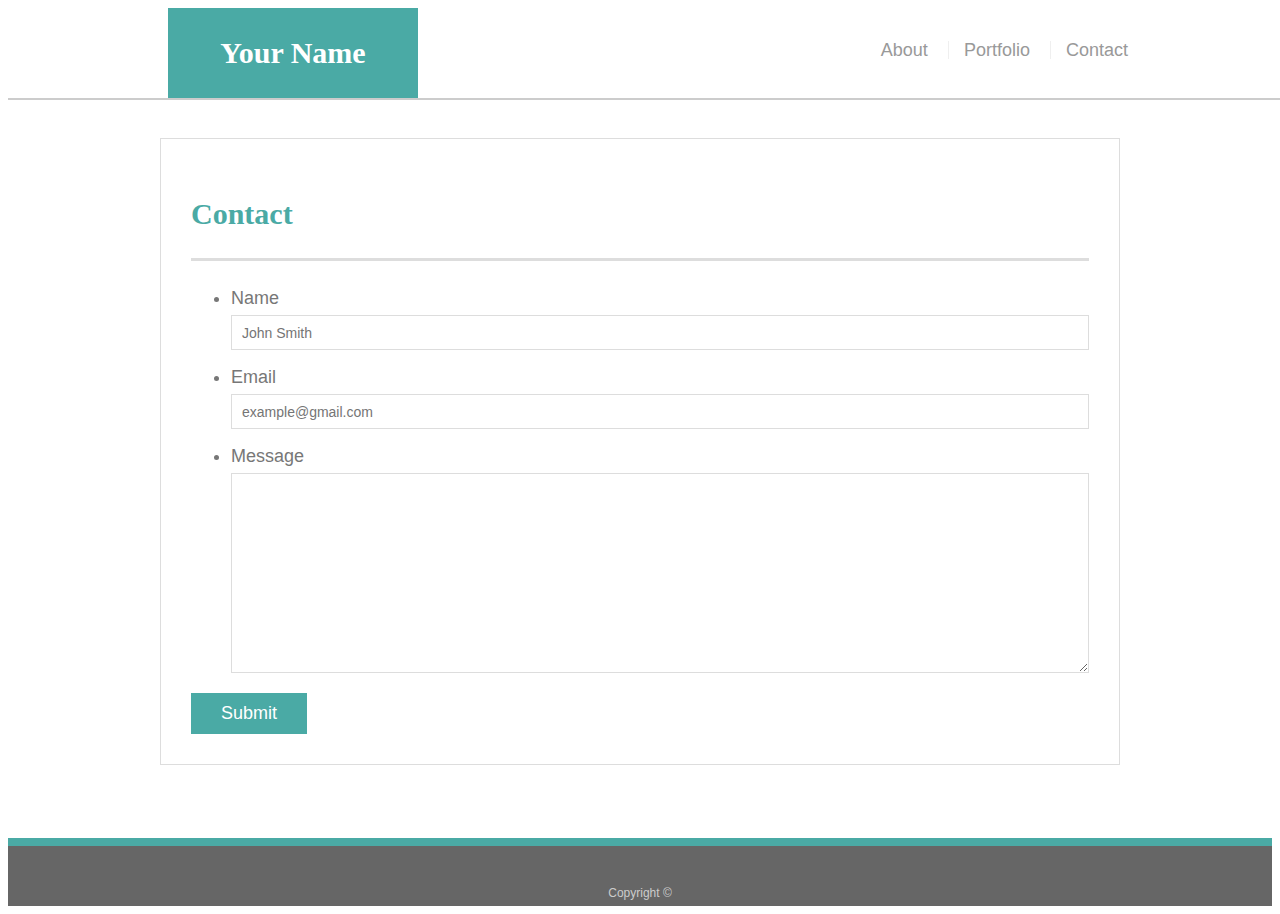
==== contact.html @ 148b2c2d "adding starter code form the git homework instructions for all files" ====
<!doctype html>
<html lang="en-us">

<head>
  <meta charset="UTF-8">
  <title>Contact | Your Name</title>
  <link rel="stylesheet" type="text/css" href="assets/css/style.css">
</head>

<body>

  <header id="masthead">
    <div class="container">
      <a href="index.html" id="logo">Your Name</a>
      <nav>
        <a href="index.html">About</a>
        <a href="portfolio.html">Portfolio</a>
        <a href="contact.html">Contact</a>
      </nav>
    </div>
  </header>

  <div id="main-container" class="container">
    <section class="main-section">
      <h1>Contact</h1>

      <form id="contact-form">
        <ul>
          <li>
            <label for="name">Name</label>
            <input type="text" id="name" name="name" placeholder="John Smith" required="required">
          </li>
          <li>
            <label for="email">Email</label>
            <input type="email" id="email" name="email" placeholder="example@gmail.com" required="required">
          </li>
          <li>
            <label for="message">Message</label>
            <textarea id="message" name="message" required="required"></textarea>
          </li>
        </ul>
        <input type="submit">
      </form>

    </section>

  </div>

  <footer>
    <div class="container">
      Copyright &copy; 
    </div>
  </footer>
</body>

</html>
---- assets/css/style.css ----
body {
    font-family: Arial, "Helvetica Neue", Helvetica, sans-serif;
    font-size: 18px;
    line-height: 34px;
    color: #777777;
    background: url("../images/concrete_seamless.png");
  }
  
  * {
    box-sizing: border-box;
  }
  
  /* general */
  
  .container {
    width: 100%;
    max-width: 960px;
    margin: 0 auto;
    clear: both;
  }
  
  h1,
  h2,
  h3,
  p {
    margin-bottom: 20px;
  }
  
  p:last-child {
    margin-bottom: 0;
  }
  
  h1,
  h2,
  h3 {
    font-family: Georgia, Times, "Times New Roman", serif;
    font-weight: 700;
    color: #4aaaa5;
  }
  
  h1 {
    padding-bottom: 20px;
    font-size: 30px;
    line-height: 49px;
    border-bottom: 3px solid #dddddd;
  }
  
  h2,
  h3 {
    font-size: 22px;
  }
  
  /* header */
  
  #masthead {
    position: fixed;
    z-index: 99;
    width: 100%;
    margin: 0 0 30px;
    overflow: auto;
    color: #ffffff;
    background: #ffffff;
    border-bottom: 2px solid #cccccc;
  }
  
  #logo {
    float: left;
    width: 250px;
    height: 90px;
    font-family: Georgia, Times, "Times New Roman", serif;
    font-size: 30px;
    font-weight: 700;
    line-height: 90px;
    color: #ffffff;
    text-align: center;
    text-decoration: none;
    background: #4aaaa5;
  }
  
  nav {
    float: right;
    margin-top: 25px;
  }
  
  nav a {
    display: inline-block;
    padding-left: 15px;
    margin-left: 15px;
    line-height: 18px;
    color: #999;
    text-decoration: none;
    border-left: 1px solid #efefef;
  }
  
  nav a:first-child {
    border-left: 0 none;
  }
  
  /* footer */
  
  footer {
    padding: 30px 0;
    clear: both;
    font-size: 12px;
    color: #ffffff;
    color: #cccccc;
    text-align: center;
    background: #666666;
    border-top: 8px solid #4aaaa5;
    height: 50px;
  }
  
  h3, h2 {
    padding-bottom: 20px;
    margin-bottom: 15px;
    line-height: 22px;
    border-bottom: 2px solid #eeeeee;
  }
  
  /* main */
  
  #main-container {
    padding-top: 130px;
    min-height: calc(100vh - 70px);
  }
  
  .main-section {
    float: left;
    width: 100%;
    max-width: 960px;
    padding: 30px;
    margin: 0 0 40px;
    background: #ffffff;
    border: 1px solid #dddddd;
  }
  
  /* portfolio page */
  
  .work {
    position: relative;
    float: left;
    width: 274px;
    margin: 20px 0 25px;
    overflow: auto;
  }
  
  .work:nth-child(even) {
    margin-right: 40px;
  }
  
  .work img {
    width: 100%;
    border: 0 none;
    opacity: 0.8;
  }
  
  .work h3 {
    position: absolute;
    bottom: 20px;
    width: 100%;
    padding: 15px;
    margin-bottom: 0;
    font-weight: 300;
    line-height: 30px;
    color: #ffffff;
    text-align: center;
    background: #4aaaa5;
    border-bottom: 0;
  }
  
  .auth-image {
    float: left;
    width: 200px;
    height: auto;
    margin-top: 10px;
    margin-right: 25px;
  }
  
  /* contact page */
  
  #contact-form ul {
    margin-bottom: 20px;
  }
  
  #contact-form li {
    margin-bottom: 10px;
  }
  
  label,
  input[type=text],
  input[type=email],
  textarea {
    display: block;
    width: 100%;
  }
  
  input[type=text],
  input[type=email],
  textarea {
    height: 35px;
    padding: 0 10px;
    font-size: 14px;
    border: 1px solid #dddddd;
  }
  
  textarea {
    height: 200px;
  }
  
  input[type=submit] {
    padding: 10px 30px;
    font-size: 18px;
    color: #ffffff;
    cursor: pointer;
    background: #4aaaa5;
    border: 0 none;
  }
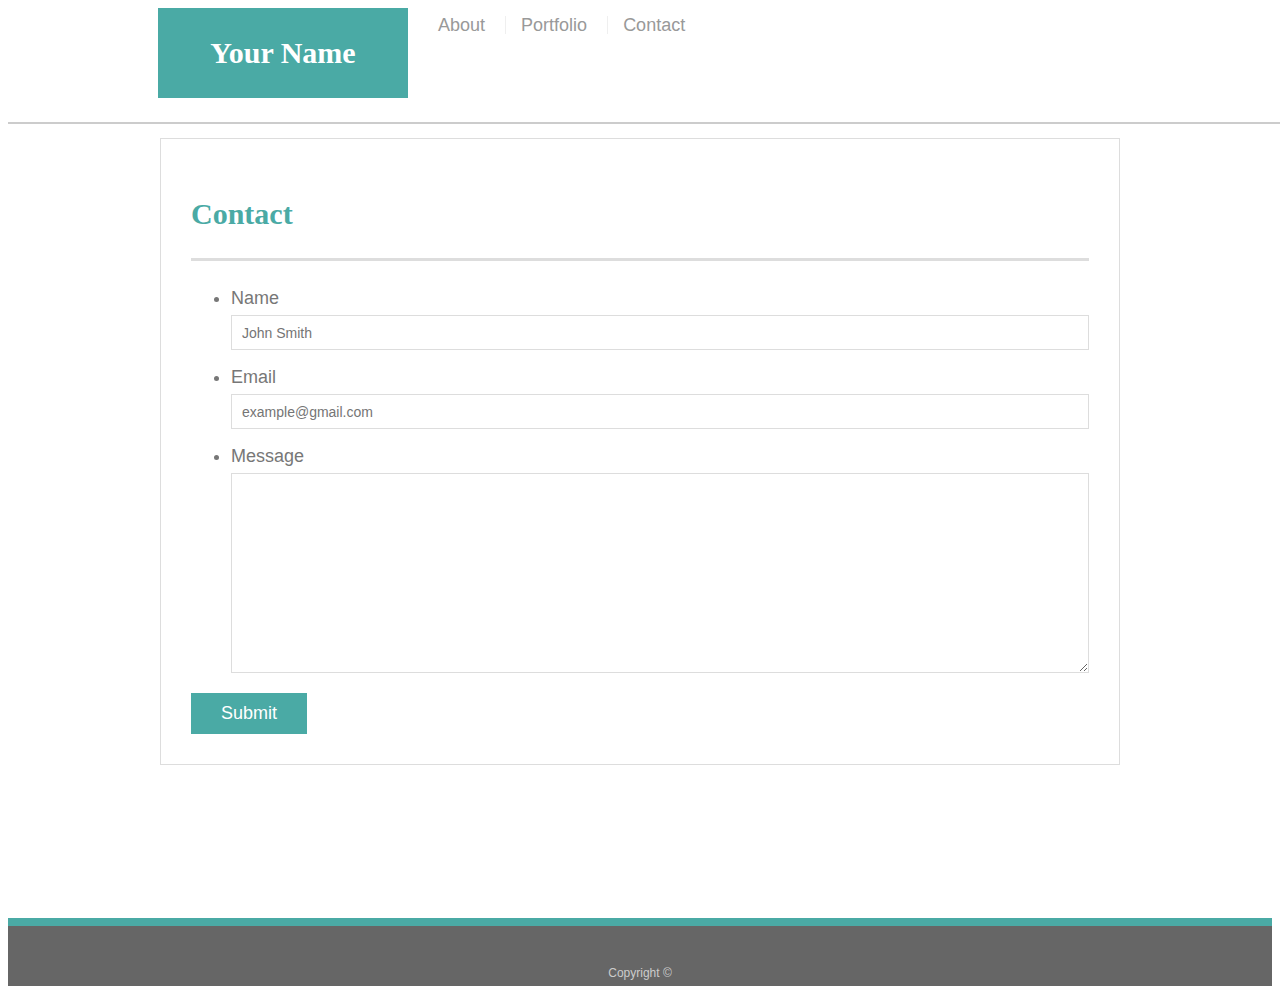
==== commit 29acba91: "adding changes to index html related media queries" ====
--- a/contact.html
+++ b/contact.html
@@ -2,8 +2,8 @@
 <html lang="en-us">
 
 <head>
-  <meta charset="UTF-8">
-  <title>Contact | Your Name</title>
+    <meta charset="UTF-8" name="viewport" 
+    content= "width=device-width, initial-scale=1.0">  <title>Contact | Your Name</title>
   <link rel="stylesheet" type="text/css" href="assets/css/style.css">
 </head>
 
--- a/assets/css/style.css
+++ b/assets/css/style.css
@@ -1,218 +1,254 @@
 body {
-    font-family: Arial, "Helvetica Neue", Helvetica, sans-serif;
-    font-size: 18px;
-    line-height: 34px;
-    color: #777777;
-    background: url("../images/concrete_seamless.png");
-  }
+  font-family: Arial, "Helvetica Neue", Helvetica, sans-serif;
+  font-size: 18px;
+  line-height: 34px;
+  color: #777777;
+  background: url("../images/concrete_seamless.png");
+}
+
+* {
+  box-sizing: border-box;
+}
+
+/* general */
+
+.container {
+  width: 100%;
+  max-width: 960px;
+  margin: 0 auto;
+  clear: both;
+}
+
+h1,
+h2,
+h3,
+p {
+  margin-bottom: 20px;
+}
+
+p:last-child {
+  margin-bottom: 0;
+}
+
+h1,
+h2,
+h3 {
+  font-family: Georgia, Times, "Times New Roman", serif;
+  font-weight: 700;
+  color: #4aaaa5;
+}
+
+h1 {
+  padding-bottom: 20px;
+  font-size: 30px;
+  line-height: 49px;
+  border-bottom: 3px solid #dddddd;
+}
+
+h2,
+h3 {
+  font-size: 22px;
+}
+
+/* header */
+
+#masthead {
+  position: fixed;
+  z-index: 99;
+  width: 100%;
+  margin: 0 0 30px;
+  overflow: auto;
+  color: #ffffff;
+  background: #ffffff;
+  border-bottom: 2px solid #cccccc;
+}
+
+#logo {
+  float: left;
+  width: 250px;
+  height: 90px;
+  font-family: Georgia, Times, "Times New Roman", serif;
+  font-size: 30px;
+  font-weight: 700;
+  line-height: 90px;
+  color: #ffffff;
+  text-align: center;
+  text-decoration: none;
+  background: #4aaaa5;
+}
+
+.navLinks {
+  float: right;
+  margin-top: 25px;
+}
+
+nav a {
+  display: inline-block;
+  padding-left: 15px;
+  margin-left: 15px;
+  line-height: 18px;
+  color: #999;
+  text-decoration: none;
+  border-left: 1px solid #efefef;
+}
+
+nav a:first-child {
+  border-left: 0 none;
+}
+
+/* footer */
+
+footer {
+  padding: 30px 0;
+  clear: both;
+  font-size: 12px;
+  color: #ffffff;
+  color: #cccccc;
+  text-align: center;
+  background: #666666;
+  border-top: 8px solid #4aaaa5;
+  height: 50px;
+}
+
+h3, h2 {
+  padding-bottom: 20px;
+  margin-bottom: 15px;
+  line-height: 22px;
+  border-bottom: 2px solid #eeeeee;
+}
+
+/* main */
+
+#main-container {
+  padding-top: 130px;
+  min-height: calc(100vh - 70px);
+}
+
+.main-section {
+  float: left;
+  width: 100%;
+  max-width: 960px;
+  padding: 30px;
+  margin: 0 0 40px;
+  background: #ffffff;
+  border: 1px solid #dddddd;
+}
+
+/* portfolio page */
+
+.work {
+  position: relative;
+  float: left;
+  width: 274px;
+  margin: 20px 0 25px;
+  overflow: auto;
+}
+
+.work:nth-child(even) {
+  margin-right: 40px;
+}
+
+.work img {
+  width: 100%;
+  border: 0 none;
+  opacity: 0.8;
+}
+
+.work h3 {
+  position: absolute;
+  bottom: 20px;
+  width: 100%;
+  padding: 15px;
+  margin-bottom: 0;
+  font-weight: 300;
+  line-height: 30px;
+  color: #ffffff;
+  text-align: center;
+  background: #4aaaa5;
+  border-bottom: 0;
+}
+
+.auth-image {
+  float: left;
+  width: 200px;
+  height: auto;
+  margin-top: 10px;
+  margin-right: 25px;
+}
+
+/* contact page */
+
+#contact-form ul {
+  margin-bottom: 20px;
+}
+
+#contact-form li {
+  margin-bottom: 10px;
+}
+
+label,
+input[type=text],
+input[type=email],
+textarea {
+  display: block;
+  width: 100%;
+}
+
+input[type=text],
+input[type=email],
+textarea {
+  height: 35px;
+  padding: 0 10px;
+  font-size: 14px;
+  border: 1px solid #dddddd;
+}
+
+textarea {
+  height: 200px;
+}
+
+input[type=submit] {
+  padding: 10px 30px;
+  font-size: 18px;
+  color: #ffffff;
+  cursor: pointer;
+  background: #4aaaa5;
+  border: 0 none;
+}
+
+@media screen and (min-width: 640px) {
+  .navLinks{
+padding: 16px;
+}
+  #logo{
+    margin-left: -10px;
+  }
+ .navHeader{
+   position: static;
+ }
+  .container{
+    margin-bottom: 80px; 
+  }
+  .footer-index{
+
+  }
+}
+@media screen and (min-width: 768px) {
   
-  * {
-    box-sizing: border-box;
-  }
+ .navHeader{
+   position: static;
+ }
+  .footer-index{
+    bottom: 0px;
+  }
+}
+@media screen and (min-width: 980px) {
   
-  /* general */
-  
-  .container {
-    width: 100%;
-    max-width: 960px;
-    margin: 0 auto;
-    clear: both;
-  }
-  
-  h1,
-  h2,
-  h3,
-  p {
-    margin-bottom: 20px;
-  }
-  
-  p:last-child {
-    margin-bottom: 0;
-  }
-  
-  h1,
-  h2,
-  h3 {
-    font-family: Georgia, Times, "Times New Roman", serif;
-    font-weight: 700;
-    color: #4aaaa5;
-  }
-  
-  h1 {
-    padding-bottom: 20px;
-    font-size: 30px;
-    line-height: 49px;
-    border-bottom: 3px solid #dddddd;
-  }
-  
-  h2,
-  h3 {
-    font-size: 22px;
-  }
-  
-  /* header */
-  
-  #masthead {
-    position: fixed;
-    z-index: 99;
-    width: 100%;
-    margin: 0 0 30px;
-    overflow: auto;
-    color: #ffffff;
-    background: #ffffff;
-    border-bottom: 2px solid #cccccc;
-  }
-  
-  #logo {
-    float: left;
-    width: 250px;
-    height: 90px;
-    font-family: Georgia, Times, "Times New Roman", serif;
-    font-size: 30px;
-    font-weight: 700;
-    line-height: 90px;
-    color: #ffffff;
-    text-align: center;
-    text-decoration: none;
-    background: #4aaaa5;
-  }
-  
-  nav {
-    float: right;
-    margin-top: 25px;
-  }
-  
-  nav a {
-    display: inline-block;
-    padding-left: 15px;
-    margin-left: 15px;
-    line-height: 18px;
-    color: #999;
-    text-decoration: none;
-    border-left: 1px solid #efefef;
-  }
-  
-  nav a:first-child {
-    border-left: 0 none;
-  }
-  
-  /* footer */
-  
-  footer {
-    padding: 30px 0;
-    clear: both;
-    font-size: 12px;
-    color: #ffffff;
-    color: #cccccc;
-    text-align: center;
-    background: #666666;
-    border-top: 8px solid #4aaaa5;
-    height: 50px;
-  }
-  
-  h3, h2 {
-    padding-bottom: 20px;
-    margin-bottom: 15px;
-    line-height: 22px;
-    border-bottom: 2px solid #eeeeee;
-  }
-  
-  /* main */
-  
-  #main-container {
-    padding-top: 130px;
-    min-height: calc(100vh - 70px);
-  }
-  
-  .main-section {
-    float: left;
-    width: 100%;
-    max-width: 960px;
-    padding: 30px;
-    margin: 0 0 40px;
-    background: #ffffff;
-    border: 1px solid #dddddd;
-  }
-  
-  /* portfolio page */
-  
-  .work {
-    position: relative;
-    float: left;
-    width: 274px;
-    margin: 20px 0 25px;
-    overflow: auto;
-  }
-  
-  .work:nth-child(even) {
-    margin-right: 40px;
-  }
-  
-  .work img {
-    width: 100%;
-    border: 0 none;
-    opacity: 0.8;
-  }
-  
-  .work h3 {
-    position: absolute;
-    bottom: 20px;
-    width: 100%;
-    padding: 15px;
-    margin-bottom: 0;
-    font-weight: 300;
-    line-height: 30px;
-    color: #ffffff;
-    text-align: center;
-    background: #4aaaa5;
-    border-bottom: 0;
-  }
-  
-  .auth-image {
-    float: left;
-    width: 200px;
-    height: auto;
-    margin-top: 10px;
-    margin-right: 25px;
-  }
-  
-  /* contact page */
-  
-  #contact-form ul {
-    margin-bottom: 20px;
-  }
-  
-  #contact-form li {
-    margin-bottom: 10px;
-  }
-  
-  label,
-  input[type=text],
-  input[type=email],
-  textarea {
-    display: block;
-    width: 100%;
-  }
-  
-  input[type=text],
-  input[type=email],
-  textarea {
-    height: 35px;
-    padding: 0 10px;
-    font-size: 14px;
-    border: 1px solid #dddddd;
-  }
-  
-  textarea {
-    height: 200px;
-  }
-  
-  input[type=submit] {
-    padding: 10px 30px;
-    font-size: 18px;
-    color: #ffffff;
-    cursor: pointer;
-    background: #4aaaa5;
-    border: 0 none;
-  }
-  +  .navHeader{
+    position: static;
+  }
+   .footer-index{
+     bottom: 0px;
+   }
+ }
+ 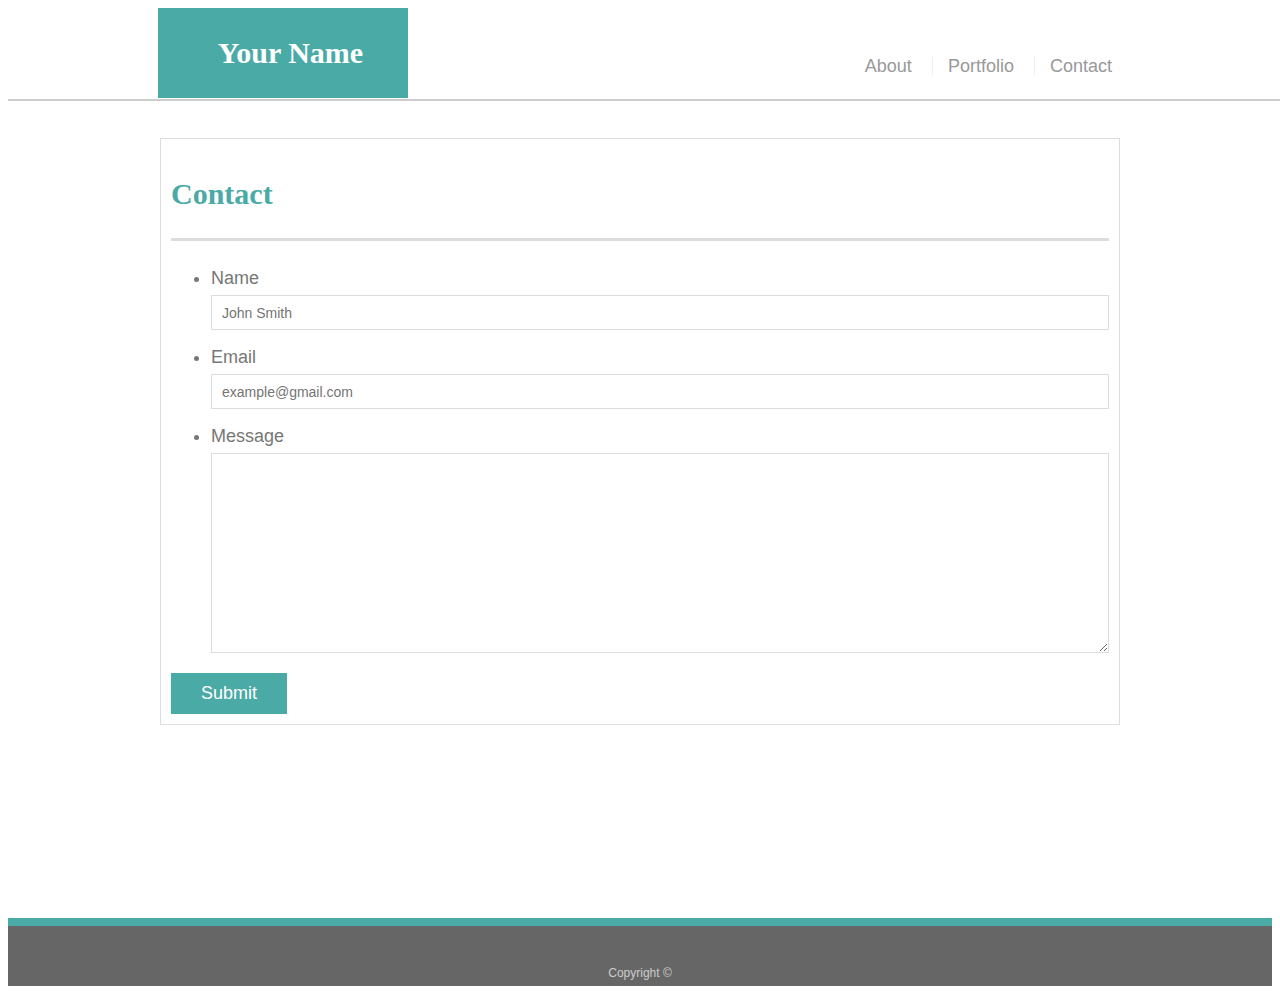
==== commit da08c8df: "changing the names of images & adding additional media query changes" ====
--- a/contact.html
+++ b/contact.html
@@ -2,8 +2,8 @@
 <html lang="en-us">
 
 <head>
-    <meta charset="UTF-8" name="viewport" 
-    content= "width=device-width, initial-scale=1.0">  <title>Contact | Your Name</title>
+  <meta charset="UTF-8" name="viewport" content="width=device-width, initial-scale=1.0">
+  <title>Contact | Your Name</title>
   <link rel="stylesheet" type="text/css" href="assets/css/style.css">
 </head>
 
@@ -11,11 +11,13 @@
 
   <header id="masthead">
     <div class="container">
-      <a href="index.html" id="logo">Your Name</a>
-      <nav>
-        <a href="index.html">About</a>
-        <a href="portfolio.html">Portfolio</a>
-        <a href="contact.html">Contact</a>
+      <nav class="navHeader">
+        <a href="index.html" id="logo">Your Name</a>
+        <div class="navLinks">
+          <a href="index.html">About</a>
+          <a href="portfolio.html">Portfolio</a>
+          <a href="contact.html">Contact</a>
+        </div>
       </nav>
     </div>
   </header>
@@ -47,10 +49,10 @@
   </div>
 
   <footer>
-    <div class="container">
-      Copyright &copy; 
+      <div class="container footer-index">
+          Copyright &copy;
     </div>
   </footer>
 </body>
 
-</html>
+</html>--- a/assets/css/style.css
+++ b/assets/css/style.css
@@ -229,18 +229,21 @@
   .container{
     margin-bottom: 80px; 
   }
-  .footer-index{
-
-  }
+  .main-section{
+padding: 10px; 
+}
+.footer-index{
+  margin-bottom: 0px;
+}
 }
 @media screen and (min-width: 768px) {
   
  .navHeader{
    position: static;
- }
-  .footer-index{
-    bottom: 0px;
-  }
+    }
+    .footer-index{
+      margin-bottom: 0px;
+    }
 }
 @media screen and (min-width: 980px) {
   
@@ -248,7 +251,6 @@
     position: static;
   }
    .footer-index{
-     bottom: 0px;
+     margin-bottom: 0px;
    }
  }
- 